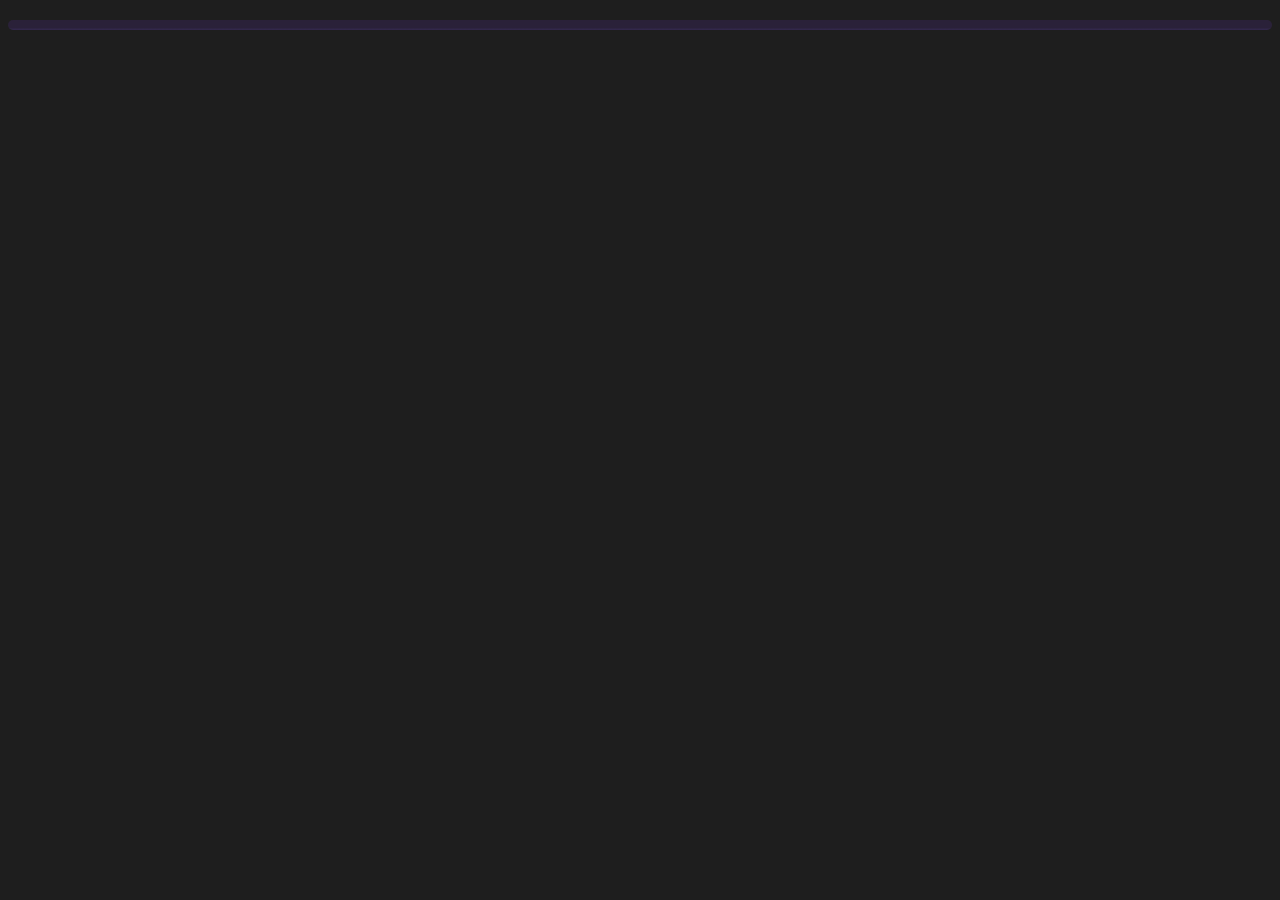
==== test.html @ 0bcc363b "revised scripts for faster load times" ====
<!DOCTYPE html><html>
<head>
<link rel="stylesheet" type="text/css" href="Styles/Style.css" id="MainStyle">
<script src="https://kripken.github.io/sql.js/dist/sql-wasm.js" id="SQLScript"></script>
</head><body>

<div class="container">
<h2 id="site-title"></h2>
<div class="directory" id="jams-dogpit"></div>
</div>

</body>
<script src="Scripts/run_prettify.js?skin=vscode"></script>
<script type="module" src="Scripts/Directory.js"></script>
</html>
---- Styles/Style.css ----
/* Unity Shader Viewer theme by Xibanya
https://xibanya.github.io/UnityShaderViewer */

:root 
{
    --radius: 8px;
    --header:#f92aad;
    --bgColor:#1E1E1E;
    --fgColor: #AEAEAE;
    --comment: #6A9955;
    --directive: #C586C0;
    --string: #ce9178;
    --keyword: #569cd6;
    --type: #9cdcfe;
    --number: #b5cea8;
    --footer-height: 50px;
    --footer-bg-color: rgb(60, 60, 60);
    --monospace: 'Inconsolata', monospace;
}

@import url('https://fonts.googleapis.com/css?family=Inconsolata|Montserrat&display=swap');
body 
{ 
  color: var(--fgColor); 
  background-color: var(--bgColor);
  font-family: 'Montserrat', sans-serif;
}
div.space 
{
    display: block;
    height: var(--footer-height);
}

/* Headers */
h1,h2,h3,h4,h5,h6 
{ 
    color: var(--header);
    text-shadow: 0 0 2px #100c0f, 0 0 5px #dc078e65, 0 0 10px #fff3;
    background-color: transparent !important;
    margin-bottom: 2px; 
}
div.accent, div.accent-small
{
margin-top: -5px;
 background-color: transparent !important;
 background-repeat: no-repeat;

 margin-bottom: 4px; 
 background-image: linear-gradient(to right, #fc28a8, #03edf9);
}
div.accent {
    margin-left: 15px;
    max-width: 300px;
    height: 3px;
}
div.accent-small
{
    margin-left: 0px;
    max-width: 150px;
    height: 2px;
}
h1,h2 { padding-left: 0; }
h3,h4,h5,h6 { padding-left: 1em; }

h3.subheading {
    font-style: italic;
    color: var(--type);
    margin-top: 2px;
}
h3.winner {
    padding-left: 0;
    font-size: larger;
}
h4.subheading {
    font-style: italic;
    margin-top: 6px;
    font-weight: lighter;
}
span.subspan {
    font-weight: lighter;
    font-style: italic;
    margin-left: 1em;
}

/* Links */
a, input[type=submit]
{
    font-weight: bold;
    -webkit-transition: all .3s;
    -moz-transition: all .3s;
    transition: all .3s;
}
a:link { text-decoration: none; }
a:hover { text-decoration: underline; }

/* Directory and Prettyprint Blocks */
.directory, .linenums, .subdirectory 
{ 
    padding-left: 1em;
    margin-top: 0px; 
    color:  #6d77b3;
}
.directory a, .subdirectory a, .directory span
{
   color: var(--type);
   font-size: 18.4px;
   text-shadow: 0 0 2px #001716, 0 0 3px #03edf975, 0 0 5px #03edf975, 0 0 8px #03edf975;
}
.directory > ul 
{
    margin-top: 8px;
    margin-bottom: 8px;
}
div.directory p {
    padding-left: 1em;
}
.directory, .subdirectory
{
    background-color: transparent !important;
    background-image: linear-gradient(to bottom, #2a2139 75%, #34294f);
    background-size: cover;
    background-position: top;
    background-repeat: no-repeat;
}
.subdirectory
{
    margin-left:2em;
}
div.winner-list
{
    margin-left:2em;
}
.directory, .subdirectory, code.prettyprint,
pre.prettyprint
{ 
    border-radius: var(--radius);
    font-family: 'Inconsolata', monospace;
    padding: 5px;
}
code.prettyprint, pre.prettyprint {
    color: var(--fgColor); 
    background-color: var(--bgColor);
}
pre.prettyprint
{
  width:95%; 
  margin:0.5em auto; 
  padding:0.5em; 
  white-space:pre-wrap;
}
pre .nocode 
{ 
    font-family: 'Montserrat', sans-serif;
    color: var(--fgColor); 
}
.paste-padded
{
    padding-top:250px; 
    padding-bottom:25px
}
div.feedback
{
   color: var(--directive);
   display: block;
   font-style: italic; 
   margin:0.5em auto;
   border-radius: var(--radius);
   background-color: var(--footer-bg-color);
}
div.feedback.hidden { display: none !important; }

ol.linenums { margin-top: 0; margin-bottom: 0; color: #AEAEAE }
li.L0,li.L1,li.L2,li.L3,li.L5,li.L6,li.L7,li.L8 { list-style-type: decimal !important; }

/* Footer */
footer 
{
    display: block;
    position: fixed;
    box-sizing: border-box;
    left: 0;
    right: 0;
    bottom: 0;
    width: 100%;
    overflow: hidden;
    text-align: center;
    font-size: x-large;
    height: var(--footer-height);
    padding-top: 0.25em;
    padding-bottom: 0.25em;
    color: #6d77b3;
    background-image: linear-gradient(to bottom, #2a2139 75%, #34294f);
    background-color: transparent !important;
    background-repeat: no-repeat;
    box-shadow: inset 0 -5px 25px #fc28a825;
}
footer > span
{
    margin-block-end: 0px;
    margin-block-start: 0px;
    padding:0px;
    margin:0px;
    font-family: var(--monospace);
}
footer > span.source 
{
    display: block;
    position: fixed;
    text-align: left;
    padding-left: 2em;
}
footer > span.center 
{
    /*padding-left: 2em;*/
    padding-right: 0.5em;
    font-size: 115%;
}
footer > span.links 
{
    position: fixed;
    right: 0;
    text-align: right;
    padding-right: 2em;
}
footer > span.hidden { display: none; }
footer a { color: inherit; }
footer a:hover 
{ 
    color: #f92aad;
    text-shadow: 0 0 2px #100c0f, 0 0 6px #dc078e33, 0 0 12px #fff3;
}
footer .fa, footer .fab {
   margin-left:1em; 
}
@font-face 
{
    font-family: 'FontAwesome';
    src: url('Fonts/fontawesome-webfont.eot?v=4.7.0');
    src: url('Fonts/fontawesome-webfont.eot?#iefix&v=4.7.0') format('embedded-opentype'), 
    url('Fonts/fontawesome-webfont.woff2?v=4.7.0') format('woff2'), 
    url('Fonts/fontawesome-webfont.woff?v=4.7.0') format('woff'), 
    url('Fonts/fontawesome-webfont.ttf?v=4.7.0') format('truetype'), 
    url('Fonts/fontawesome-webfont.svg?v=4.7.0#fontawesomeregular') format('svg');
    font-weight: normal;
    font-style: normal;
}
@font-face {
    font-family: 'Brands';
    font-style: normal;
    font-weight: normal;
    font-display: auto;
    src: url("Fonts/fa-brands-400.eot");
    src: url("Fonts/fa-brands-400.eot?#iefix") format("embedded-opentype"), 
    url("Fonts/fa-brands-400.woff2") format("woff2"), 
    url("Fonts/fa-brands-400.woff") format("woff"), 
    url("Fonts/fa-brands-400.ttf") format("truetype"), 
    url("Fonts/fa-brands-400.svg#fontawesome") format("svg"); 
}
.fa 
{
  display: inline-block;
  font: normal normal normal 14px/1 FontAwesome;
  font-size: inherit;
  text-rendering: auto;
  -webkit-font-smoothing: antialiased;
  -moz-osx-font-smoothing: grayscale;
}
.fab { font-family: 'Brands'; }
.fa-twitter:before { content: "\f099"; }
.fa-github:before { content: "\f09b"; }
.fa-home:before { content: "\f015"; }
.fa-patreon:before { content: "\f3d9"; }
.fa-discord:before { content: "\f392"; }
.fa-youtube:before { content: "\f167"; }

img.logo {
    max-width: 100%;
    max-height: 512px;
    resize: vertical;
    margin-left: auto;
    margin-right: auto;
    display: block;
}

pre.preview 
{
    color: var(--type);
    border-radius: var(--radius);
    background-color: var(--footer-bg-color);
    width:95%; 
    margin:0.5em auto; 
    padding:0.5em; 
    white-space:pre-wrap;
}
pre.preview > p.preview
{
    margin-block-start:0px;
    margin-top:-6px;
}
pre.preview > a.highlight
{
    background-color: var(--directive);
    color: var(--bgColor);
    font-style: bold;
}

pre.prettyprinted > a.highlight {
    background-color: var(--directive) !important; 
    color: var(--bgColor) !important; 
    font-style: bold !important; 
    font-size: larger !important; 
}

div.directory.search-container {
    display: block;
}
div.directory.search-container.hidden {
    display: none !important;
}
input[type=text], select, textarea {
    box-sizing: border-box;
    width: 100%;
    padding: 12px;
    border: 1px solid #ccc;
    border-radius: 4px;
    resize: vertical;
    float: left;
    margin-top: 6px;
}
.paste-container {
    position: fixed;
    display: block;
    top:0;
    width:100%;
    border-radius: 5px;
    background-color: var(--footer-bg-color);
    padding: 20px;
    box-sizing: border-box;
    left: 0;
    right: 0;
  }
  .row:after {
    content: "";
    display: table;
    clear: both;
  }
  input[type=submit] 
  {
    font-family: 'Inconsolata', monospace;
    font-size: larger;
    box-sizing: border-box;
    background-color: var(--fgColor);
    color: var(--bgColor);
    padding: 12px 20px;
    border: none;
    border-radius: 4px;
    cursor: pointer;
    float: left;
    margin-top:1em;
    bottom:5px;
  }
  input[type=submit]:hover {
    background-color: var(--directive);
  }
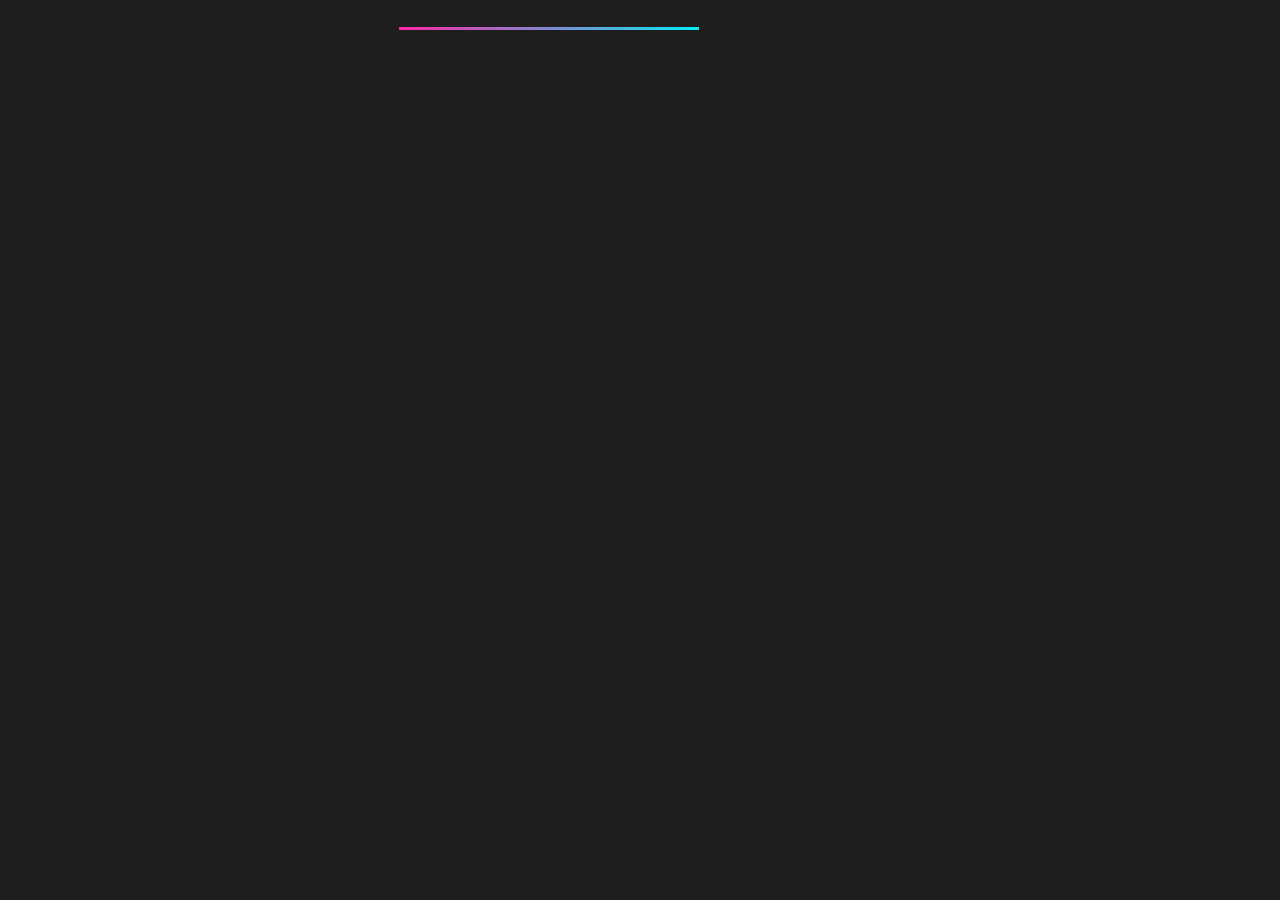
==== commit 6ddaef16: "user linking" ====
--- a/test.html
+++ b/test.html
@@ -2,13 +2,13 @@
 <head>
 <link rel="stylesheet" type="text/css" href="Styles/Style.css" id="MainStyle">
 <script src="https://kripken.github.io/sql.js/dist/sql-wasm.js" id="SQLScript"></script>
-</head><body>
-
-<div class="container">
-<h2 id="site-title"></h2>
-<div class="directory" id="jams-dogpit"></div>
+</head>
+<body>
+<div class="jam-container">
+<h1 class="jamheading" id="site-title"></h2>
+<div class="accent"></div>
 </div>
-
+<div class="container" id="main-content"></div>
 </body>
 <script src="Scripts/run_prettify.js?skin=vscode"></script>
 <script type="module" src="Scripts/Directory.js"></script>
--- a/Styles/Style.css
+++ b/Styles/Style.css
@@ -62,10 +62,36 @@
 h1,h2 { padding-left: 0; }
 h3,h4,h5,h6 { padding-left: 1em; }
 
-h3.subheading {
+h1.jamheading {
+    font-size: 3em;
+}
+
+h3.themeheading {
+    margin-top: 2px;
     font-style: italic;
     color: var(--type);
+    font-size: 1.5em;
+}
+
+.jamsubtitle {
+    font-style: italic;
+    margin-top: 6px;
+    font-weight: lighter;
+    color: var(--header);
+}
+
+div.jam-container {
+    margin-bottom: 1em;
+    max-width: fit-content;
+    min-width: 512px;
+    margin-left: auto;
+    margin-right: auto;
+}
+
+h3.subheading {    
     margin-top: 2px;
+    font-style: italic;
+    color: var(--type);
 }
 h3.winner {
     padding-left: 0;
@@ -80,6 +106,14 @@
     font-weight: lighter;
     font-style: italic;
     margin-left: 1em;
+}
+footer > .subheading {
+    font-style: italic;
+    color: var(--type);
+    font-weight: lighter;
+    font-style: italic;
+    font-size: smaller;
+    text-shadow: 0 0 2px #001716, 0 0 3px #03edf975, 0 0 5px #03edf975, 0 0 8px #03edf975;
 }
 
 /* Links */
@@ -99,6 +133,11 @@
     padding-left: 1em;
     margin-top: 0px; 
     color:  #6d77b3;
+    padding-right: 1em;
+    max-width: 1024px;
+    margin-left: auto;
+    margin-right: auto;
+    margin-bottom: 1em;
 }
 .directory a, .subdirectory a, .directory span
 {
@@ -211,8 +250,9 @@
 }
 footer > span.center 
 {
-    /*padding-left: 2em;*/
+    padding-left: 0px;
     padding-right: 0.5em;
+    margin-right: 1em;
     font-size: 115%;
 }
 footer > span.links 
@@ -362,3 +402,9 @@
   input[type=submit]:hover {
     background-color: var(--directive);
   }
+.game-item {
+    font-size: 130%;
+}
+.profile-result {
+    margin-bottom: 0.5em;
+}